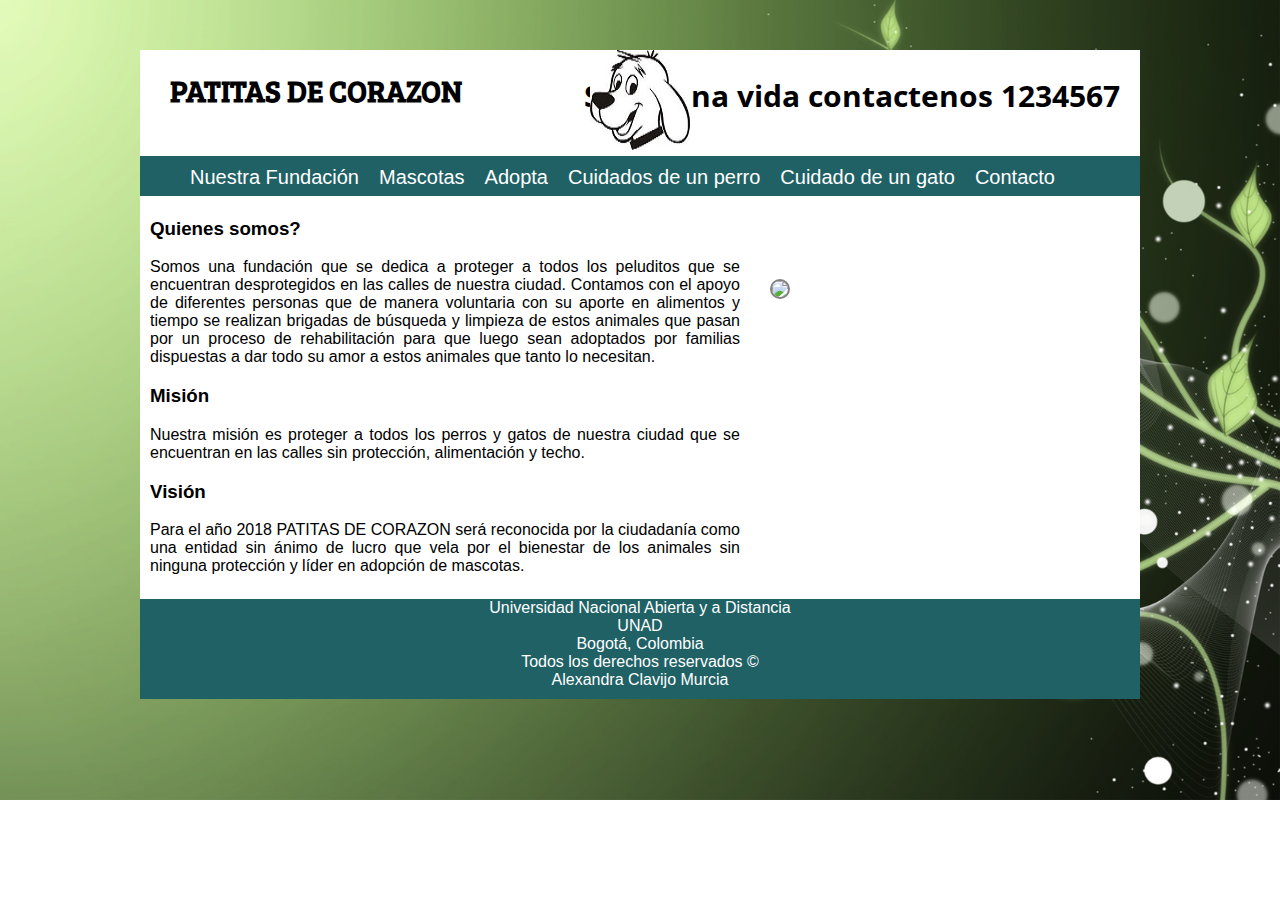
==== index.html @ bacdadbb "pagina" ====
<!DOCTYPE html>


<html lang="es" class"no-js">
<!--inicio del proceso de la pagina-->

<head>
	<meta charset="UTF-8">
	<meta content="Alexandra Clavijo Murcia" name="author" />
	<meta content="pagina adopcion de animales patitas de corazon" name="description" />
	<meta content="adopcion, perros, gatos, animales" name="keywords" />
<!--Este parte es importante por que con estas palabras claves me pueden encontrar mas rapido en el buscador de google-->
	<title>PATITAS DE CORAZON</title>
	<link rel="stylesheet" href="css/normalize.css">
	<link href='https://fonts.googleapis.com/css?family=Open+Sans|Oswald|Lora|Open+Sans+Condensed:300|PT+Sans+Narrow' rel='stylesheet' type='text/css'>
	<link href='https://fonts.googleapis.com/css?family=Indie+Flower' rel='stylesheet' type='text/css'>
	<link href='https://fonts.googleapis.com/css?family=Indie+Flower|Cabin' rel='stylesheet' type='text/css'>
	<link href='https://fonts.googleapis.com/css?family=Indie+Flower|Cabin|Bree+Serif' rel='stylesheet' type='text/css'>
	<link href="css/style.css" rel="stylesheet" type="text/css">
	<!--Este link es para enlazar a vinculos y es mas para enlazar archivos especificos  en la pagina-->
</head>


<body>
<DIV id="contenidos">
	<header>
		<h1>PATITAS DE CORAZON</h1>
		<div id="logperro">
		</div>
		<h2> Salva una vida contactenos  1234567</h2>
	</header>

<nav>
	<ul class="menu">
		<li><a href="..\SITE\pagina.html" class="menu">Nuestra Fundación</a></li> 
		<li><a href="..\SITE\mascotas.html" class="menu">Mascotas</a></li> 
		<li><a href="..\SITE\adopta.html" class="menu">Adopta</a></li> 
		<li><a href="..\SITE\cuidadosdeperros.html" class="menu">Cuidados de un perro</a></li> 
		<li><a href="..\SITE\cuidadosdegatos.html" class="menu">Cuidado de un gato</a></li> 
		<li><a href="..\SITE\contacto.html" class="menu">Contacto</a></li> 
		<!--menu de navegacion o enlaces de la pagina a otras paginas-->
	</ul>
</nav>
<DIV id="cuerpo">
	<H3><strong id="nuestra">Quienes somos?</strong></H3>
<p id="vision">Somos una fundación que se dedica a proteger a todos los peluditos que  se encuentran desprotegidos en las calles de nuestra ciudad. Contamos con el apoyo de diferentes personas que de manera voluntaria con su aporte en alimentos y tiempo  se realizan brigadas de búsqueda y limpieza de estos  animales que  pasan por un proceso de rehabilitación para que  luego sean adoptados por familias  dispuestas a dar todo su amor a estos animales que tanto lo necesitan.<p>

    <H3><strong id="nuestra">Misión</strong></H3>
<p id="vision">Nuestra misión es proteger a todos los  perros y gatos de nuestra ciudad que se encuentran en las calles sin protección, alimentación y techo.<p>


    <H3><strong id="nuestra">Visión</strong></H3>
<p id="vision">Para el año 2018 PATITAS DE CORAZON será reconocida por la ciudadanía como una entidad sin ánimo de  lucro que vela por el bienestar de los animales sin ninguna protección y líder  en adopción de mascotas.<p>
</DIV>
<DIV class="redondo" id="imagencuerpo">
	<img id="imagen1" src="..\SITE\img\nuestra.jpg">
</DIV>
<DIV id="piedepagina">
Universidad Nacional Abierta y a Distancia<br>
UNAD<br>
Bogotá, Colombia<br>
Todos los derechos reservados &copy;<br>
Alexandra Clavijo Murcia<br>
</DIV>
</DIV>	


</body>

<script src="js/modernizr.js"></script>
<script src="js/prefixfree.min.js"></script>
<script src="js/jquery-2.1.1.js"></script>
<!--Por recomedacion es mejor dechar estos estilos al final para que la pagian cargue mzs rapido-->


</html>
---- css/style.css ----
/*font-family: 'Open Sans', sans-serif;
font-family: 'Candal', sans-serif;
font-family: 'Oswald', sans-serif;
font-family: 'Lora', serif;
font-family: 'Open Sans Condensed', sans-serif;
font-family: 'PT Sans Narrow', sans-serif;
*/
/*******************
PAGINA PRINCIPAL
*******************/
#contenidos{
width: 1000px;
/*tamaño de ancho a la pagina*/
height: auto;
/*alto automatico para que se expanda*/
margin: auto;
/*margen autormatica de la pagina*/
position: relative;
/*posicion */
background: white;
/*color de la pagina*/
top:50px;
}
#logperro{
position: absolute;
width: 100px;
left: 450px;
background-image: url(../img/logo1.jpg);
height: 100px;
background-repeat: no-repeat;
background-size: cover;
}

body{
    background-image: url(../img/fondo3.jpg);
	background-repeat: no-repeat;
	/*evita que la imagen se repita como fondo */
	background-size: cover;
	/*permite que a la medida que se amplie la pantalla se amplie de igual manera*/


	}

	h1{
		float:left;
		/*Me da ubicacion de la letra del titulo*/
		font-family: 'Bree Serif', serif;
		/*Tipo de fuente que se le asigna a eltitulo principal*/
		margin-left: 30px;
		/*margen para el titulo*/
		font-size: 30px;
		/*tipo de tamaño del titulo*/
		text-align: left;
		/*la alineacion del titulo, en este caso para que quecde centrado*/

	}
    h2{
    	float:right;
    	/*Tipo de fuente que se le asigna a eltitulo principal*/
		font-family: 'Open Sans Condensed', sans-serif;
		/*Tipo de fuente que se le asigna a eltitulo principal*/
		margin-right: 20px;
		/*margen para el titulo*/
		font-size: 30px;
		/*tipo de tamaño del titulo*/
		text-align: right;
		/*la alineacion del titulo, en este caso para que quecde centrado*/
	}
	header{
		width: 1000px;
		/*ancho de la caja donde esta el titulo*/
		height: 90px;
		/*alto de la caja donde esta el titulo*/
		background: white;
		/*color de la cajacoral*/
		border-radius: 10px;
		
	}
	
	nav{
		width: 1000px;
		/*ancho de la caja donde esta el titulo*/
		height: 40px;
		/*alto de la caja donde esta el menu*/
		background: #206166;
		/*color de la caja*/
		/*border-radius: 20px;*/
		/*Este cambio me permite cambiar la forma de la caja  es decir las esquinas;*/
	}
	li{
	float: left;
	/*ajuste de la lista del menu*/
	list-style-type: none;
	/*no me tome elementos  tipo lista si no como menu*/
	padding: 50xp;
	/*espaciado*/
	margin: 10px;
	background: dark blue;
	border-radius: 5px;
	font-size: 20px;

	}
	a{
	color: black;
	/*color texto enlace*/	
	}
	#cuerpo{
	width: 600px;
	/*tamaño de ancho a la pagina*/
	height: 400px;
	/*alto automatico para que se expanda*/
	margin: auto;
	/*margen autormatica de la pagina*/
	position: relative;
	/*posicion */
	background: white;
	/*color de la pagina*/
	float: left;
	}
	#imagencuerpo{
	right: 20px;
	top: 80px;
	width: 350px;
	/*tamaño de ancho a la pagina*/
	height: 232px;
	/*alto automatico para que se expanda*/
	margin: auto;
	/*margen autormatica de la pagina*/
	position: relative;
	/*posicion */
	background: white;
	/*color de la pagina*/
	float: right;
	}
	#piedepagina{
	width: 1000px;
	/*tamaño de ancho a la pagina*/
	height: 100px;
	/*alto automatico para que se expanda*/
	margin: auto;
	/*margen autormatica de la pagina*/
	position: relative;
	/*posicion */
	background: #206166;
	/*color de la pagina*/
	clear: both;
	color: white;
	text-align: center;
	}
	
	p#vision{
		text-align: justify;
		margin-left: 10px;
	}
	#nuestra{
		margin-left: 10px;
	}
	img#imagen1{
	border:2px solid grey;
	margin: 0;
	padding: 0;
	border-radius: 300px;
	overflow: hidden;
	}
/*******************
PAGINA MASCOTAS
*******************/
#peludito{
	width: 500px;
	/*tamaño de ancho a la pagina*/
	height: 950px;
	/*alto automatico para que se expanda*/
	margin: auto;
	/*margen autormatica de la pagina*/
	position: relative;
	/*posicion */
	background: white;
	/*color de la pagina*/
	float: left;
	text-align: center;
	background-image: url(../img/fondo5.jpg);
	background-repeat:  no-repeat;
    
	}
	#minino{
	width: 500px;
	/*tamaño de ancho a la pagina*/
	height: 950px;
	/*alto automatico para que se expanda*/
	margin: auto;
	/*margen autormatica de la pagina*/
	position: relative;
	/*posicion */
	background: white;
	/*color de la pagina*/
	float: left;
	text-align: center;
	background-image: url(../img/fondo5.jpg);
	background-repeat:  no-repeat;
	
	}
	img#lila{
	border:2px solid grey;
	margin: 0;
	padding: 0;
	border-radius: 300px;
	overflow: hidden;
	}
	/*******************
   PAGINA ADOPTA
    *******************/
	#adopta{
	width: 1000px;
	/*tamaño de ancho a la pagina*/
	height: 400px;
	/*alto automatico para que se expanda*/
	margin: auto;
	/*margen autormatica de la pagina*/
	position: relative;
	/*posicion */
	background: white;
	/*color de la pagina*/
	float: left;
	}
	#adopta1{
		margin-left: 40px;
		text-align: left;
	}
	#adopta2{
		margin-left: 40px;
		text-align: left;
	}
	#adoptando{
position: absolute;
width: 400px;
right: 50px;
top: 30px;
background-image: url(../img/adoptando.jpg);
height: 200px;
background-repeat: no-repeat;
background-size: cover;
}
/*******************
   PAGINA CUIDADO DE UN PERRO
    *******************/	
#cuidadosperro{
	width: 1000px;
	/*tamaño de ancho a la pagina*/
	height: 500px;
	/*alto automatico para que se expanda*/
	margin: auto;
	/*margen autormatica de la pagina*/
	position: relative;
	/*posicion */
	background: white;
	/*color de la pagina*/
	float: left;
	}
	#perro{
		margin-left: 40px;
		text-align: center;
	}
	#cuidado2{
		margin-left: 40px;
		text-align: left;
	}
	 #banoperro{
    position: relative;
    width: 400px;
    left: 300px;
    top: 10px;
    background-image: url(../img/perrobaño.jpg);
    height: 300px;
    border:5px solid #206166;
    background-repeat: no-repeat;
    background-size: cover;
    }
/*******************
   PAGINA CUIDADO DE UN GATO
    *******************/	
#cuidadosgato{
	width: 1000px;
	/*tamaño de ancho a la pagina*/
	height: 500px;
	/*alto automatico para que se expanda*/
	margin: auto;
	/*margen autormatica de la pagina*/
	position: relative;
	/*posicion */
	background: white;
	/*color de la pagina*/
	float: left;
	}
	#gato{
		margin-left: 40px;
		text-align: center;
	}
	#cuidado3{
		margin-left: 40px;
		text-align: left;
	}
	#banogato{
    position: relative;
    width: 400px;
    left: 300px;
    top: 10px;
    background-image: url(../img/gatobaño.jpg);
    height: 300px;
    border:5px solid #206166;
    background-repeat: no-repeat;
    background-size: cover;
    }
    /*******************
PAGINA CONTACTO
*******************/	
#contenedor{
	width: 1000px;
	/*tamaño de ancho a la pagina*/
	height: 720px;
	/*alto automatico para que se expanda*/
	margin: auto;
	/*margen autormatica de la pagina*/
	position: relative;
	/*posicion */
	background: white;
	/*color de la pagina*/
	}
	img#perrocontacto{
	border:2px solid grey;
	left: 200px;
	padding: 0;
	border-radius: 300px;
	overflow: hidden;
	}
	#imagencontacto{
	position:absolute;
	left:300px;
	top:10px;
	height:196px;
	background-repeat:no-repeat;
	background-size:cover;	
	}
	#imagencontacto2{
	position:absolute;
	right:300px;
	top:10px;
	height:196px;
	background-repeat:no-repeat;
	background-size:cover;	
	}
	h2#encabezado{ 
	font-size:1em;
	text-align: left;
	letter-spacing:5px;
	line-height:2em;
	color:blue;
}

/*Clases*/
.ancho_menu_home{width: 900px}
.ancho_menu_paginas{width: 950px}

/*Cambia el estaod de los botones al ser visitados*/
.menu:link{color: white;text-decoration: none;}
.menu:visited{color: red;text-decoration: none;}
.menu:hover{color: orange;text-decoration: none;text-shadow: 0 0 10px white}
.menu:active{;color: violet;text-decoration: none;}
/*tner en cuenta que se hizo  cambio en el <ul class="menu"> agregado la clase despues del  nombre del vinculo*/
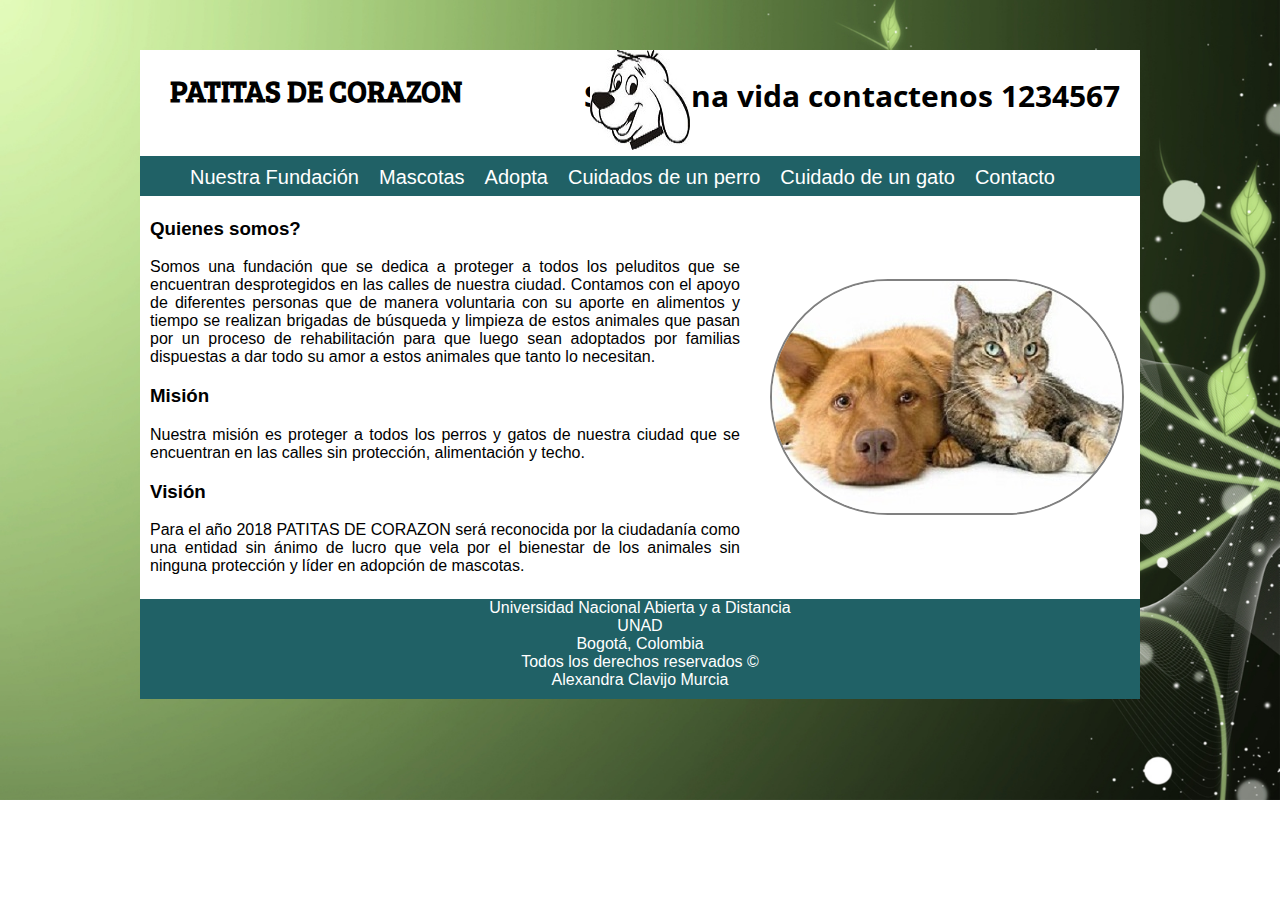
==== commit fa48736d: "cambio" ====
--- a/index.html
+++ b/index.html
@@ -32,12 +32,12 @@
 
 <nav>
 	<ul class="menu">
-		<li><a href="..\SITE\pagina.html" class="menu">Nuestra Fundación</a></li> 
-		<li><a href="..\SITE\mascotas.html" class="menu">Mascotas</a></li> 
-		<li><a href="..\SITE\adopta.html" class="menu">Adopta</a></li> 
-		<li><a href="..\SITE\cuidadosdeperros.html" class="menu">Cuidados de un perro</a></li> 
-		<li><a href="..\SITE\cuidadosdegatos.html" class="menu">Cuidado de un gato</a></li> 
-		<li><a href="..\SITE\contacto.html" class="menu">Contacto</a></li> 
+		<li><a href="..\index.html" class="menu">Nuestra Fundación</a></li> 
+		<li><a href="..\mascotas.html" class="menu">Mascotas</a></li> 
+		<li><a href="..\adopta.html" class="menu">Adopta</a></li> 
+		<li><a href="..\cuidadosdeperros.html" class="menu">Cuidados de un perro</a></li> 
+		<li><a href="..\cuidadosdegatos.html" class="menu">Cuidado de un gato</a></li> 
+		<li><a href="..\contacto.html" class="menu">Contacto</a></li> 
 		<!--menu de navegacion o enlaces de la pagina a otras paginas-->
 	</ul>
 </nav>
@@ -53,7 +53,7 @@
 <p id="vision">Para el año 2018 PATITAS DE CORAZON será reconocida por la ciudadanía como una entidad sin ánimo de  lucro que vela por el bienestar de los animales sin ninguna protección y líder  en adopción de mascotas.<p>
 </DIV>
 <DIV class="redondo" id="imagencuerpo">
-	<img id="imagen1" src="..\SITE\img\nuestra.jpg">
+	<img id="imagen1" src="..\img\nuestra.jpg">
 </DIV>
 <DIV id="piedepagina">
 Universidad Nacional Abierta y a Distancia<br>
